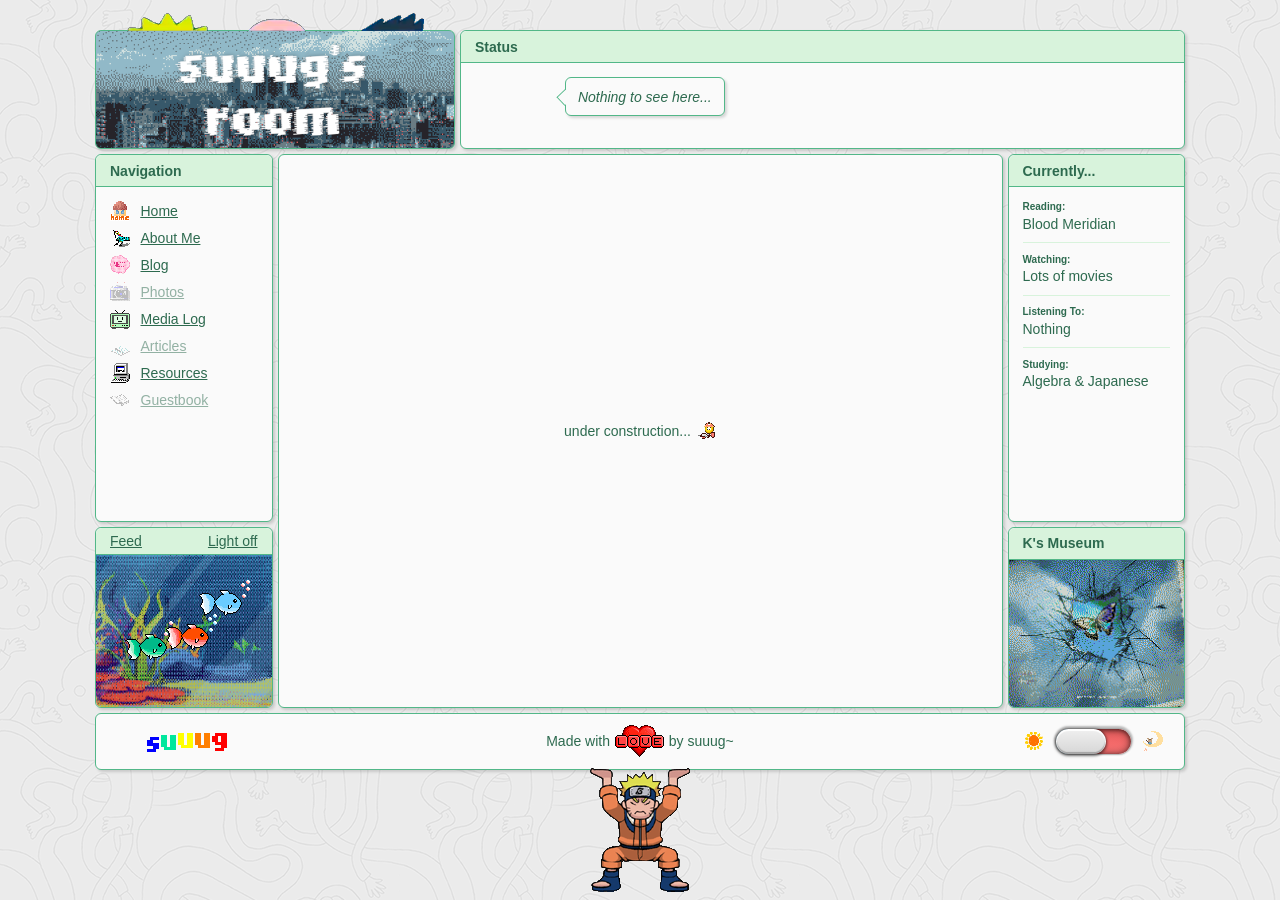
==== index.html @ 88aea35d "buncha stufffs" ====
<!DOCTYPE html>
<html lang="en">
<head>
  <meta charset="UTF-8">
  <meta name="viewport" content="width=device-width, initial-scale=1.0">
  <meta name="htmx-config" content='{"selfRequestsOnly":false}'>
  <link rel="stylesheet" href="styles.css">
  <script src="https://cdn.jsdelivr.net/npm/htmx.org@2.0.10/dist/htmx.min.js" integrity="sha384-H5SrcfygHmAuTDZphMHqBJLc3FhssKjG7w/CeCpFReSfwBWDTKpkzPP8c+cLsK+V" crossorigin="anonymous"></script>
  <script src="fishtank.js"></script>
  <script defer src="app.js"></script>
  <title>suuug's room</title>
</head>
<body>
  <main>

    <a id="hero-image" class="sub-container" href="index.html">
      <img src="img/team7.png" id="team7" alt="">
    </a>

    <div id="top-bar" class="sub-container">
        <div class="header">
            <h2>Status</h2>
        </div>
        <div id="top-bar-inner" style="position: relative; overflow: hidden; width: 100%; display: flex; align-items: center; padding: 1em;">
            <img id="habbo-sprite" src="https://www.habbo.com/habbo-imaging/avatarimage?user=suuug&direction=2&head_direction=2&action=crr=1&gesture=spk&size=l" />
            <div style="display: flex; flex-direction: column; gap: 0.35em;">
                <p id="status" class="sub-container">Nothing to see here...</p>
                <p id="status-date"></p>
            </div>
        </div>
    </div>

    <div id="main-content" class="sub-container">
        <div style="margin: auto; display: flex; align-items: center; gap: 5px;">
            <p>under construction...</p>
            <img src="img/worker.gif" class="small-gif" alt="construction gif">
        </div>
    </div>

    <nav id="nav" class="sub-container">
      <div id="nav-header" class="header">
        <h2>Navigation</h2>
        <button id="nav-toggle">|||</button>
      </div>
      <ul id="nav-list" class="sub-list">
        <li class="navigation-link"><a href="/"><img src="img/house.gif" class="small-gif" alt=""><p>Home</p></a></li>
        <li class="navigation-link" hx-get='https://theculdesac.club/api/about' hx-trigger="click" hx-target="#main-content" hx-swap="innerHTML"><img src="img/bird.gif" class="small-gif" alt=""><p>About Me</p></li>
        <li class="navigation-link" id="blog-link"><img src="img/blog.gif" class="small-gif" alt=""><p>Blog</p></li>
        <li class="navigation-link inactive"><img src="img/camera.gif" class="small-gif inactive" alt=""><p>Photos</p></li>
        <li class="navigation-link" hx-get='https://theculdesac.club/api/media-log' hx-trigger="click" hx-target="#main-content" hx-swap="innerHTML"><img src="img/tv.gif" class="small-gif" alt=""><p>Media Log</p></li>
        <li class="navigation-link inactive"><img src="img/writing.gif" class="small-gif inactive" alt=""><p>Articles</p></li>
        <li class="navigation-link" hx-get='https://theculdesac.club/api/resources' hx-trigger="click" hx-target="#main-content" hx-swap="innerHTML"><img src="img/computer.gif" class="small-gif" alt=""><p>Resources</p></li>
        <li class="navigation-link inactive"><img src="img/book.gif" class="small-gif inactive" alt=""><p>Guestbook</p></li>
      </ul>
    </nav>

    <div id="fishtank" class="sub-container">
      <div id="fishtank-controls" class="header"></div>
    </div>

    <div id="currently" class="sub-container">
      <div class="header">
        <h2>Currently...</h2>
      </div>
      <div class="sub-list">
        <div>
            <h6>Reading: </h6>
            <p>Blood Meridian</p>
        </div>
        <div class="divider"></div>
        <div>
            <h6>Watching: </h6>
            <p>Lots of movies</p>
        </div>
        <div class="divider"></div>
        <div>
            <h6>Listening To: </h6>
            <p>Nothing</p>
        </div>
        <div class="divider"></div>
        <div>
            <h6>Studying: </h6>
            <p>Algebra & Japanese</p>
        </div>
      </div>
    </div>

    <div id="kaiying-art" class="sub-container">
      <div class="header">
        <h2>K's Museum</h2>
      </div>
      <div id="kaiying-bg"></div>
    </div>

    <div id="footer" class="sub-container">
      <div id="footer-left">
        <a download="88x31.gif" href="img/suuug.gif"><img src="img/suuug.gif" alt="site button gif"></a>
      </div>
      <div id="footer-middle">
        <p>Made with</p>
        <img src="img/love.gif" alt="love gif">
        <p>by suuug~</p>
      </div>
      <div id="footer-right">
        <img class="small-gif" src="img/sun.gif" alt="light mode icon">
        <div>
            <input type="checkbox" name="" id="theme-toggler">
        </div>
        <img class="small-gif" src="img/moon.gif" alt="dark mode icon">
      </div>
    </div>

    <img id="naruto" src="img/naruto.gif" alt="naruto is believing it">

  </main>
</body>
</html>
---- styles.css ----
:root {
    --border: #52b788;
    --dark: #d8f3dc;
    --darker: #dddddd;
    --darkest: #fafafa;
    --text-one: #2d6a4f;
    --text-two: ;
    --accent-one: #0096FF;
    --accent-two: #006ebd;
    --bg-url: url('img/people-bg.png');
}

html[data-theme="dark"] {
    --border: #323232;
    --dark: #202020;
    --darker: #171717;
    --darkest: #101010;
    --text-one: #eeeeee;
    --text-two: ;
    --accent-one: #0096FF;
    --accent-two: #006ebd;
    --bg-url: url('img/people-bg-dark.png');
}

*,*::after,*::before {
    margin: 0;
    padding: 0;
    box-sizing: border-box;
    font-family: sans-serif;
    color: var(--text-one);
    font-size: 14px;
}

img {
    image-rendering: pixelated;
}

body {
    background-color: var(--darkest);
    background: var(--bg-url);
    height: 100vh;
    display: flex;
    align-items: center;
    justify-content: center;
}

main {
    position: relative;
    width: 1100px;
    height: 750px;
    display: grid;
    grid-template-columns: repeat(12, 1fr);
    grid-template-rows: repeat(12, 1fr);
    gap: 5px;
    transform: translateY(-50px);
    padding: 5px;
}

#hero-image {
    background: url('img/banner.png');
    background-position: center;
    background-size: cover;
    grid-column: 1/5;
    grid-row: 1/3;
}

#top-bar {
    grid-column: 5/13;
    grid-row: 1/3;
}

#main-content {
    align-items: normal;
    padding: 5px;
    gap: 5px;
    overflow-y: scroll;
    grid-column: 3/11;
    grid-row: 3/12;
}

#nav {
    grid-column: 1/3;
    grid-row: 3/9;
}

#nav-list {
    display: flex;
}

ul {
    list-style-type: none;
}

.post-links {
    padding: 1rem;
}

.post-link {
    color: var(--accent-one);
    gap: 0.75rem;
    font-size: 1rem;
    cursor: pointer;
    text-decoration: underline;
}

.post-link:hover {
    color: var(--accent-two);
    text-decoration: underline;
}

.sub-container {
    position: relative;
    display: flex;
    flex-direction: column;
    justify-content: start;
    align-items: center;
    background-color: var(--darkest);
    border: solid 1px var(--border);
    box-shadow: 2px 2px 3px rgba(0,0,0,0.15);
    border-radius: 6px;
}

.sub-list {
    width: 100%;
    display: flex;
    flex-direction: column;
    align-items: start;
    gap: 0.5rem;
    padding: 1rem;
}

.sub-list > div {
    display: flex;
    flex-direction: column;
    gap: 0.25rem;
}

.sub-list > div > h6 {
    font-size: 10px;
}
 
.sub-list li,
.sub-list a {
    display: flex;
    align-items: center;
    gap: 0.75rem;
    font-size: 1rem;
    cursor: pointer;
    text-decoration: underline;
}

.sub-list li p:hover {
    color: var(--accent-one);
}

.divider {
    width: 100%;
    height: 1px;
    background-color: var(--dark);
    margin: 0.25em 0;
}

.small-gif {
    width: 20px;
    height: 20px;
}

.header {
    height: 32px;
    width: 100%;
    font-size: 0.65rem;
    background-color: var(--dark);
    border-top-left-radius: 6px;
    border-top-right-radius: 6px;
    border-bottom: solid 1px var(--border);
    padding-inline: 1rem;
    display: flex;
    gap: 0.5rem;
    align-items: center;
    justify-content: space-between;
}

#nav .header button {
    display: none;
    cursor: pointer;
}

#fishtank {
    grid-column: 1/3;
    grid-row: 9/12;
    overflow: hidden;
}

#currently {
    grid-column: 11/13;
    grid-row: 3/9;
}

#status {
    display: inline;
    position: relative;
    margin-left: 90px;
    border: solid 1px var(--border);
    border-radius: 6px;
    padding: 0.75em 0.85rem;
    font-style: italic;
}
#status::before {
    content: '';
    position: absolute;
    height: 12px;
    aspect-ratio: 1/1;
    top: 50%; 
    left: -13px; 
    transform: rotate(46deg) translateY(-8px); 
    border-bottom: solid 1px; 
    border-left: solid 1px; 
    border-top-right-radius: 999px;
    background-color: var(--darkest);
    border-color: var(--border)!important;
}
#status-date {
    margin-left: 104px;
    font-size: 11px;
    color: var(--border);
}

#kaiying-art {
    grid-column: 11/13;
    grid-row: 9/12;
    overflow: hidden;
}

#kaiying-bg {
    width: 100%;
    flex: 1;
    background: url('img/kaiying.png');
    background-position: center;
    background-size: cover;
}

.main-sub-container {
    display: flex;
    flex-direction: column;
    border: solid 1px var(--border);
    border-radius: 3px !important;
}

.main-sub-header {
    width: 100%;
    height: 32px;
    display: flex;
    align-items: center;
    justify-content: start;
    background-color: var(--dark);
    border-top-left-radius: 3px;
    border-top-right-radius: 3px;
    border-bottom: solid 1px var(--border);
    padding: 0 1em;
}

.main-sub-container p {
    padding: 1em;
    white-space: pre-wrap;
}

#rating {
    margin: 0 1em 1em auto;
    padding: 0.5rem;
    background-color: var(--darker);
    border-radius: 3px;
    border: solid 1px var(--border);
}

.inactive {
    opacity: 0.5;
    pointer-events: none;
    cursor: not-allowed;
}

.accent {
    color: var(--accent-one);
}

#footer {
    grid-column: 1/13;
    grid-row: 12/13;
    display: grid;
    grid-template-columns: repeat(12, 1fr);
}

#footer div {
    display: flex;
    align-items: center;
    justify-content: center;
}

#footer-left {
    grid-column: 1/3;
}
#footer-middle {
    grid-column: 3/11;
    gap: 0.35em;
}
#footer-right {
    grid-column: 11/13;
    justify-content: space-evenly !important;
    gap: 2em;
}

#naruto {
    position: absolute;
    bottom: -118px;
    left: calc(50% - 51px);
}

#team7 {
    position: absolute;
    top: -19px;
    left: 30px;
    width: 300px;
}

#habbo-sprite {
    position: absolute;
    left: -25px;
    top: -40px;
}


.hidden {
    display: none !important;
}

.bottom-border {
    border-bottom: solid 1px var(--border) !important;
}

.standard {
    text-decoration: none !important;
    cursor: auto !important;
}



/* thanks  https://jsfiddle.net/evePU/ */
input[type="checkbox"] {
    background-image: -webkit-linear-gradient(hsla(0,0%,0%,.1), hsla(0,0%,100%,.1)),
                      -webkit-linear-gradient(left, #f66 50%, #6cf 50%);
    background-size: 100% 100%, 200% 100%;
    background-position: 0 0, 15px 0;
    border-radius: 25px;
    box-shadow: inset 0 1px 4px hsla(0,0%,0%,.5),
                inset 0 0 10px hsla(0,0%,0%,.5),
                0 0 0 1px hsla(0,0%,0%,.1),
                0 -1px 2px 2px hsla(0,0%,0%,.25),
                0 2px 2px 2px hsla(0,0%,100%,.75);
    cursor: pointer;
    height: 25px;
    margin: -12px -37px;
    padding-right: 25px;
    position: absolute;
    width: 75px;
    -webkit-appearance: none;
    -webkit-transition: .25s;
}
input[type="checkbox"]:after {
    background-color: #eee;
    background-image: -webkit-linear-gradient(hsla(0,0%,100%,.1), hsla(0,0%,0%,.1));
    border-radius: 25px;
    box-shadow: inset 0 1px 1px 1px hsla(0,0%,100%,1),
                inset 0 -1px 1px 1px hsla(0,0%,0%,.25),
                0 1px 3px 1px hsla(0,0%,0%,.5),
                0 0 2px hsla(0,0%,0%,.25);
    content: '';
    display: block;
    height: 25px;
    left: 0;
    position: relative;
    top: 0;
    width: 50px;
}
input[type="checkbox"]:checked {
    background-position: 0 0, 35px 0;
    padding-left: 25px;
    padding-right: 0;
}



@media (max-width: 792px) {
    body {
        display: flex;
        align-items: start;
        justify-content: start;
    }
    main {
        transform: none;
        padding: 5px;
        display: flex;
        flex-direction: row;
        flex-wrap: wrap;
        height: auto;
    }

    #hero-image {
        /* grid-row: 1/2;
        grid-column: 1/7; */
        display: none;
    }
    #top-bar {
        /* grid-row: 1/2;
        grid-column: 7/13; */
        width: 100%;
        order: 1;
    }
    #nav {
        /* grid-row: 2/5;
        grid-column: 1/13; */
        width: 100%;
        order: 0;
        overflow: hidden;
    }
    #main-content {
        /* grid-row: 5/7;
        grid-column: 1/13; */
        order: 2;
        width: 100%;
        height: 80vh;
        max-height: 700px;
    }
    #currently {
        /* grid-row: 7/9;
        grid-column: 1/13; */
        order: 3;
        width: 100%;
    }
    #fishtank {
        /* grid-row: 9/11;
        grid-column: 1/7; */
        order: 4;
        width: calc(50% - 2.5px);
        aspect-ratio: 1/1;
    }
    canvas {
        flex: 1;
    }
    #kaiying-art {
        /* grid-row: 9/11;
        grid-column: 7/13; */
        order: 5;
        width: calc(50% - 2.5px);
        aspect-ratio: 1/1;
    }
    #footer {
        order: 6;
        padding: 1em;

    }
    #footer-left {
        grid-column: 1/2;
    }
    #footer-middle {
        display: none !important;
    }
    #footer-right {
        grid-column: 6/13;
        justify-content: space-between !important;

    }


    #nav .header button {
        display: inline-block;
        background: none;
        border: none;
        padding: none;
        font-weight: bold;
        font-size: 18px;
        transform: rotate(90deg);
    }

    #nav .header {
        border-bottom: none;
    }

    .main-sub-header h2 {
        font-size: 10px;
    }
}
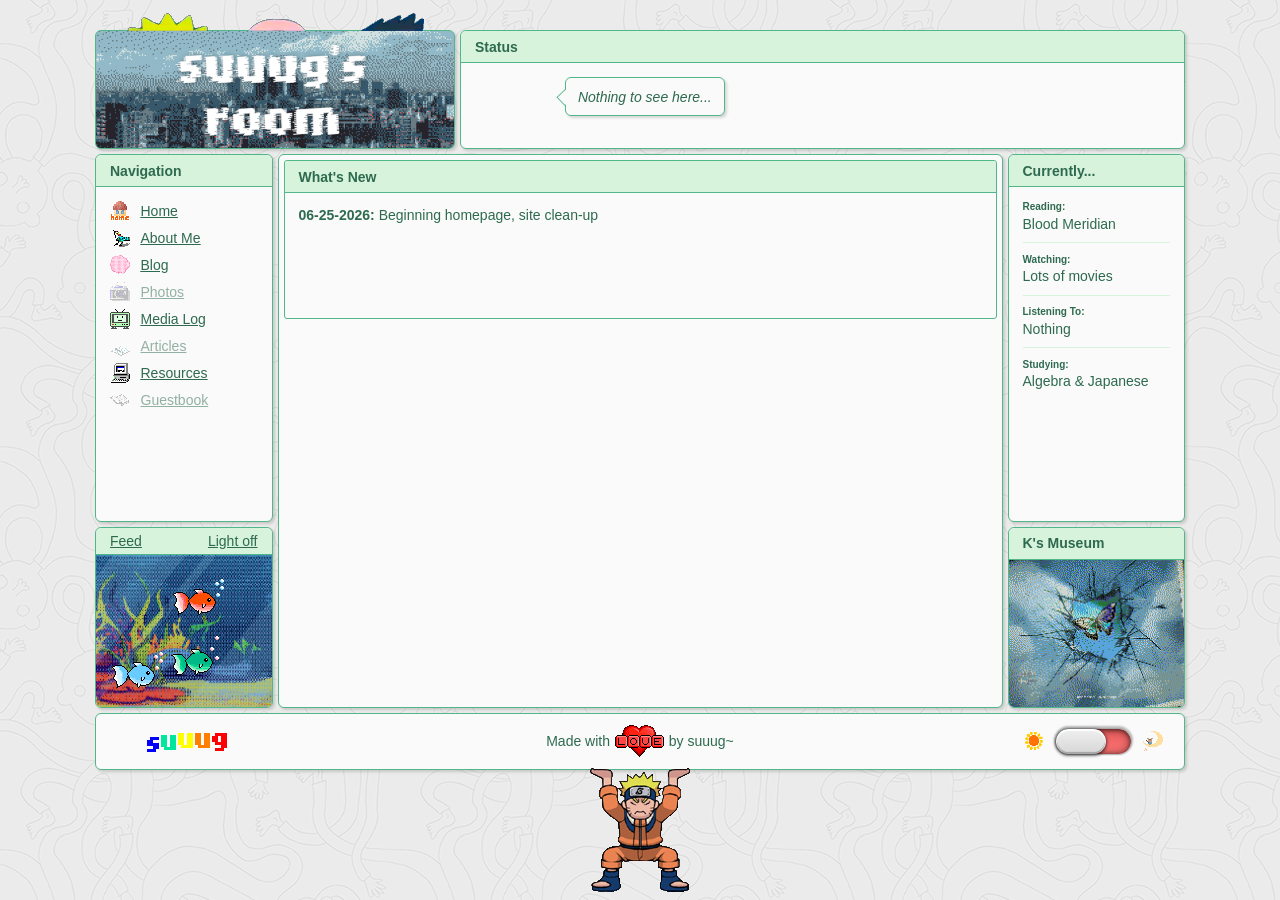
==== commit 3e0b628a: "changes" ====
--- a/index.html
+++ b/index.html
@@ -1,14 +1,20 @@
 <!DOCTYPE html>
 <html lang="en">
 <head>
-  <meta charset="UTF-8">
-  <meta name="viewport" content="width=device-width, initial-scale=1.0">
-  <meta name="htmx-config" content='{"selfRequestsOnly":false}'>
-  <link rel="stylesheet" href="styles.css">
-  <script src="https://cdn.jsdelivr.net/npm/htmx.org@2.0.10/dist/htmx.min.js" integrity="sha384-H5SrcfygHmAuTDZphMHqBJLc3FhssKjG7w/CeCpFReSfwBWDTKpkzPP8c+cLsK+V" crossorigin="anonymous"></script>
-  <script src="fishtank.js"></script>
-  <script defer src="app.js"></script>
-  <title>suuug's room</title>
+    <meta charset="UTF-8">
+    <meta name="viewport" content="width=device-width, initial-scale=1.0">
+    <meta name="htmx-config" content='{"selfRequestsOnly":false}'>
+    <link rel="icon" type="image/png" href="/favicon-96x96.png" sizes="96x96" />
+    <link rel="icon" type="image/svg+xml" href="/favicon.svg" />
+    <link rel="shortcut icon" href="/favicon.ico" />
+    <link rel="apple-touch-icon" sizes="180x180" href="/apple-touch-icon.png" />
+    <meta name="apple-mobile-web-app-title" content="suuug.net" />
+    <link rel="manifest" href="/site.webmanifest" />
+    <link rel="stylesheet" href="styles.css">
+    <script src="https://cdn.jsdelivr.net/npm/htmx.org@2.0.10/dist/htmx.min.js" integrity="sha384-H5SrcfygHmAuTDZphMHqBJLc3FhssKjG7w/CeCpFReSfwBWDTKpkzPP8c+cLsK+V" crossorigin="anonymous"></script>
+    <script src="fishtank.js"></script>
+    <script defer src="app.js"></script>
+    <title>suuug's room</title>
 </head>
 <body>
   <main>
@@ -30,10 +36,21 @@
         </div>
     </div>
 
-    <div id="main-content" class="sub-container">
-        <div style="margin: auto; display: flex; align-items: center; gap: 5px;">
-            <p>under construction...</p>
-            <img src="img/worker.gif" class="small-gif" alt="construction gif">
+    <div id="main-content" class="sub-container"">
+        <div style="display: flex; gap: 5px; width: 100%;">
+            <div class="main-sub-container" style="flex: 1;">
+                <div class="main-sub-header">
+                    <h2>What's New</h2>
+                </div>
+                <ul style="height: 125px; overflow-y: scroll; padding: 1rem; display: flex; flex-direction: column; gap: 1rem;">
+                    <li><b>06-25-2026: </b>Beginning homepage, site clean-up</li>
+                </ul>
+            </div>
+            <!-- <div class="main-sub-container" style="flex: 1;">
+                <div class="main-sub-header">
+                    <h2></h2>
+                </div>
+            </div> -->
         </div>
     </div>
 
@@ -44,12 +61,12 @@
       </div>
       <ul id="nav-list" class="sub-list">
         <li class="navigation-link"><a href="/"><img src="img/house.gif" class="small-gif" alt=""><p>Home</p></a></li>
-        <li class="navigation-link" hx-get='https://theculdesac.club/api/about' hx-trigger="click" hx-target="#main-content" hx-swap="innerHTML"><img src="img/bird.gif" class="small-gif" alt=""><p>About Me</p></li>
-        <li class="navigation-link" id="blog-link"><img src="img/blog.gif" class="small-gif" alt=""><p>Blog</p></li>
+        <li class="navigation-link"><a href="/about.html"><img src="img/bird.gif" class="small-gif" alt=""><p>About Me</p></a></li>
+        <li class="navigation-link" id="blog-link"><a href="/blog.html"><img src="img/blog.gif" class="small-gif" alt=""><p>Blog</p></a></li>
         <li class="navigation-link inactive"><img src="img/camera.gif" class="small-gif inactive" alt=""><p>Photos</p></li>
-        <li class="navigation-link" hx-get='https://theculdesac.club/api/media-log' hx-trigger="click" hx-target="#main-content" hx-swap="innerHTML"><img src="img/tv.gif" class="small-gif" alt=""><p>Media Log</p></li>
+        <li class="navigation-link"><a href="/media-log.html"><img src="img/tv.gif" class="small-gif" alt=""><p>Media Log</p></a></li>
         <li class="navigation-link inactive"><img src="img/writing.gif" class="small-gif inactive" alt=""><p>Articles</p></li>
-        <li class="navigation-link" hx-get='https://theculdesac.club/api/resources' hx-trigger="click" hx-target="#main-content" hx-swap="innerHTML"><img src="img/computer.gif" class="small-gif" alt=""><p>Resources</p></li>
+        <li class="navigation-link"><a href="/resources.html"><img src="img/computer.gif" class="small-gif" alt=""><p>Resources</p></a></li>
         <li class="navigation-link inactive"><img src="img/book.gif" class="small-gif inactive" alt=""><p>Guestbook</p></li>
       </ul>
     </nav>
--- a/styles.css
+++ b/styles.css
@@ -70,7 +70,7 @@
 }
 
 #main-content {
-    align-items: normal;
+    align-items: start;
     padding: 5px;
     gap: 5px;
     overflow-y: scroll;
@@ -240,6 +240,7 @@
 }
 
 .main-sub-container {
+    width: 100%;
     display: flex;
     flex-direction: column;
     border: solid 1px var(--border);
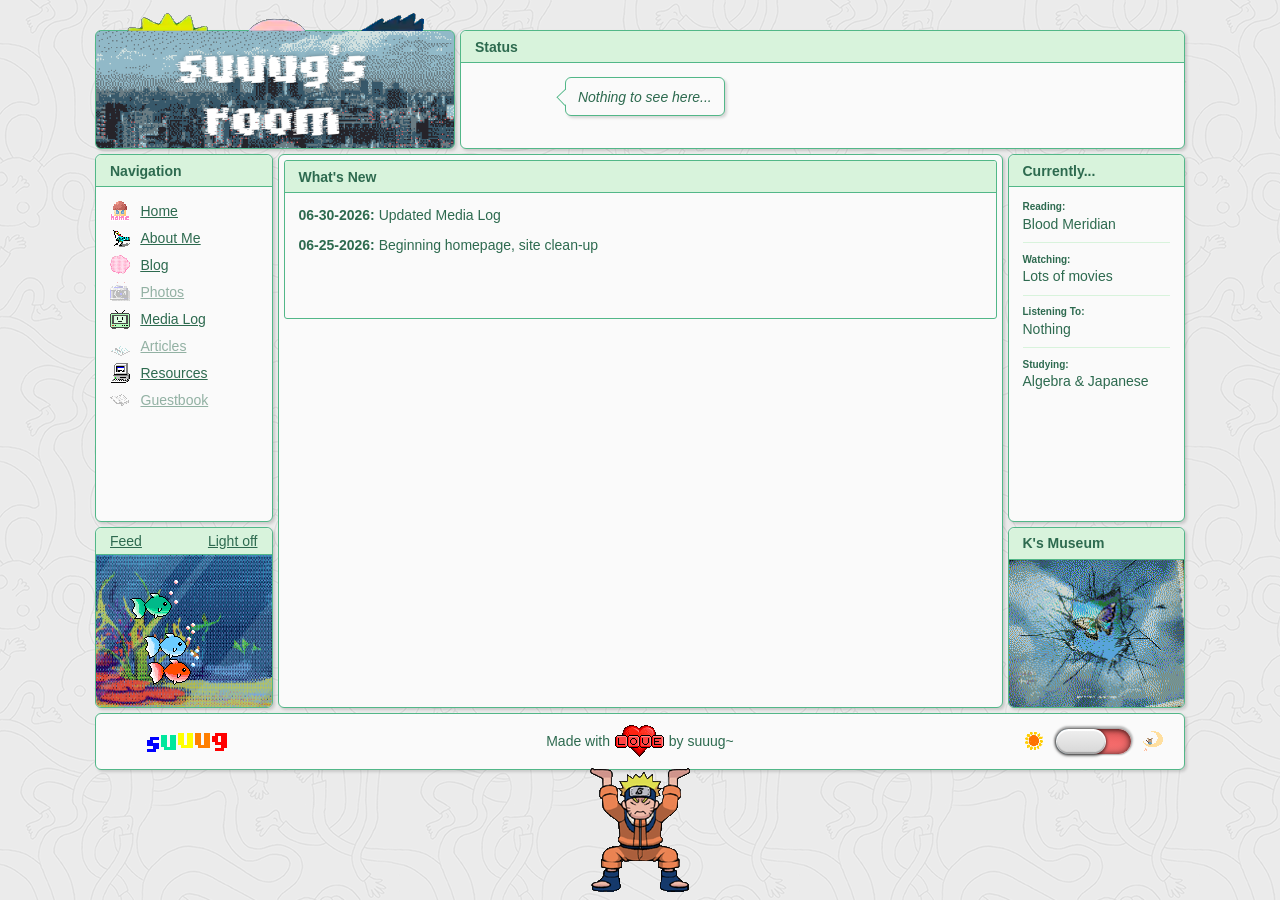
==== commit 143eaf03: "update" ====
--- a/index.html
+++ b/index.html
@@ -43,6 +43,7 @@
                     <h2>What's New</h2>
                 </div>
                 <ul style="height: 125px; overflow-y: scroll; padding: 1rem; display: flex; flex-direction: column; gap: 1rem;">
+                    <li><b>06-30-2026: </b>Updated Media Log</li>
                     <li><b>06-25-2026: </b>Beginning homepage, site clean-up</li>
                 </ul>
             </div>
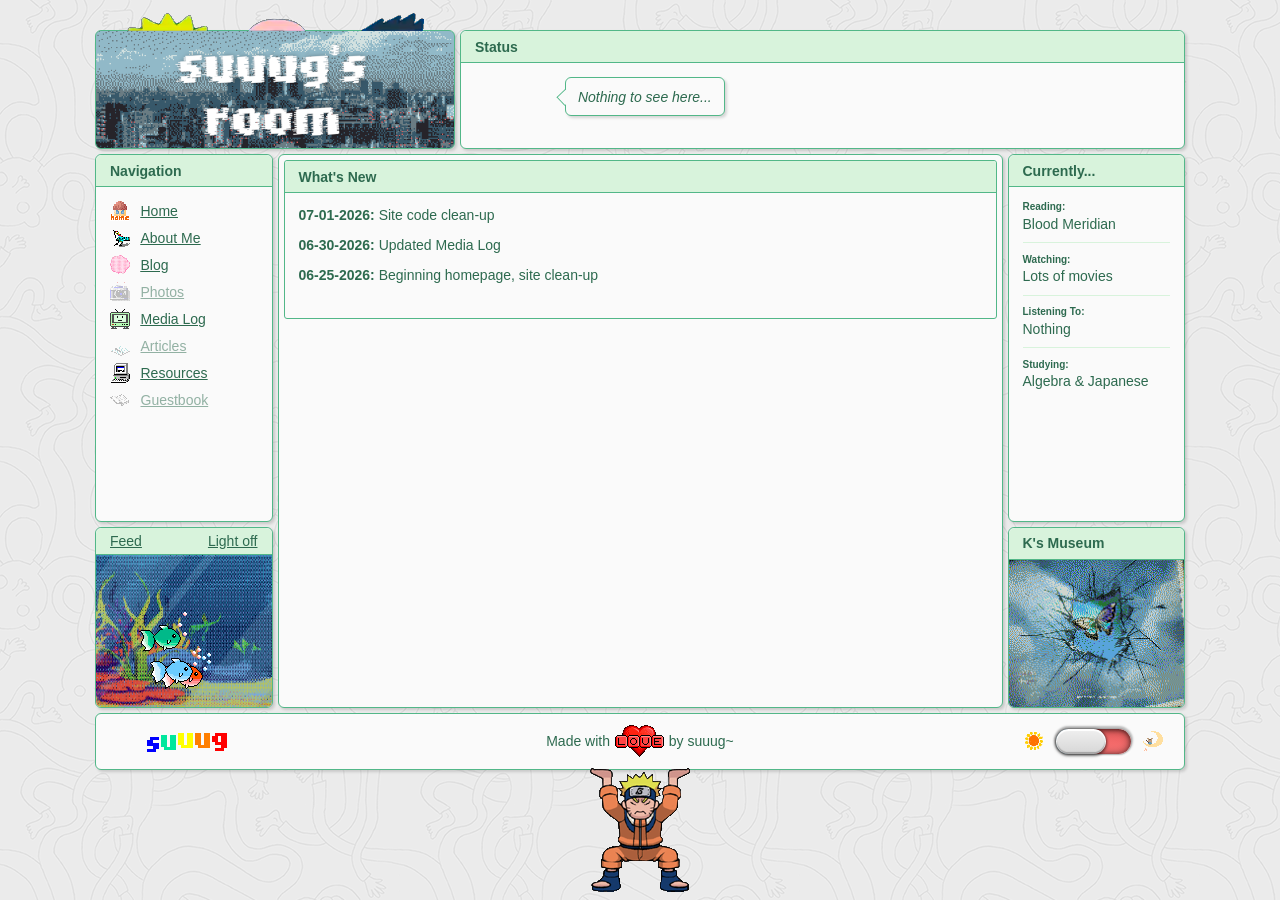
==== commit a7b5f5c7: "clean-up" ====
--- a/index.html
+++ b/index.html
@@ -1,135 +1,131 @@
 <!DOCTYPE html>
 <html lang="en">
-<head>
-    <meta charset="UTF-8">
-    <meta name="viewport" content="width=device-width, initial-scale=1.0">
-    <meta name="htmx-config" content='{"selfRequestsOnly":false}'>
-    <link rel="icon" type="image/png" href="/favicon-96x96.png" sizes="96x96" />
-    <link rel="icon" type="image/svg+xml" href="/favicon.svg" />
-    <link rel="shortcut icon" href="/favicon.ico" />
-    <link rel="apple-touch-icon" sizes="180x180" href="/apple-touch-icon.png" />
-    <meta name="apple-mobile-web-app-title" content="suuug.net" />
-    <link rel="manifest" href="/site.webmanifest" />
-    <link rel="stylesheet" href="styles.css">
-    <script src="https://cdn.jsdelivr.net/npm/htmx.org@2.0.10/dist/htmx.min.js" integrity="sha384-H5SrcfygHmAuTDZphMHqBJLc3FhssKjG7w/CeCpFReSfwBWDTKpkzPP8c+cLsK+V" crossorigin="anonymous"></script>
-    <script src="fishtank.js"></script>
-    <script defer src="app.js"></script>
-    <title>suuug's room</title>
-</head>
-<body>
-  <main>
+    <head>
+        <meta charset="UTF-8">
+        <meta name="viewport" content="width=device-width, initial-scale=1.0">
+        <meta name="htmx-config" content='{"selfRequestsOnly":false}'>
+        <link rel="icon" type="image/png" href="icons/favicon-96x96.png" sizes="96x96" />
+        <link rel="icon" type="image/svg+xml" href="icons/favicon.svg" />
+        <link rel="shortcut icon" href="icons/favicon.ico" />
+        <link rel="apple-touch-icon" sizes="180x180" href="icons/apple-touch-icon.png" />
+        <meta name="apple-mobile-web-app-title" content="suuug.net" />
+        <link rel="manifest" href="icons/site.webmanifest" />
+        <link rel="stylesheet" href="css/styles.css">
+        <script src="https://cdn.jsdelivr.net/npm/htmx.org@2.0.10/dist/htmx.min.js" integrity="sha384-H5SrcfygHmAuTDZphMHqBJLc3FhssKjG7w/CeCpFReSfwBWDTKpkzPP8c+cLsK+V" crossorigin="anonymous"></script>
+        <script src="js/fishtank.js"></script>
+        <script defer src="js/app.js"></script>
+        <title>suuug's room</title>
+    </head>
+    <body>
+        <main>
 
-    <a id="hero-image" class="sub-container" href="index.html">
-      <img src="img/team7.png" id="team7" alt="">
-    </a>
+            <a id="hero-image" class="sub-container" href="index.html">
+            <img src="img/team7.png" id="team7" alt="">
+            </a>
 
-    <div id="top-bar" class="sub-container">
-        <div class="header">
-            <h2>Status</h2>
-        </div>
-        <div id="top-bar-inner" style="position: relative; overflow: hidden; width: 100%; display: flex; align-items: center; padding: 1em;">
-            <img id="habbo-sprite" src="https://www.habbo.com/habbo-imaging/avatarimage?user=suuug&direction=2&head_direction=2&action=crr=1&gesture=spk&size=l" />
-            <div style="display: flex; flex-direction: column; gap: 0.35em;">
-                <p id="status" class="sub-container">Nothing to see here...</p>
-                <p id="status-date"></p>
+            <div id="top-bar" class="sub-container">
+                <div class="header">
+                    <h2>Status</h2>
+                </div>
+                <div id="top-bar-inner" style="position: relative; overflow: hidden; width: 100%; display: flex; align-items: center; padding: 1em;">
+                    <img id="habbo-sprite" src="https://www.habbo.com/habbo-imaging/avatarimage?user=suuug&direction=2&head_direction=2&action=crr=1&gesture=spk&size=l" />
+                    <div style="display: flex; flex-direction: column; gap: 0.35em;">
+                        <p id="status" class="sub-container">Nothing to see here...</p>
+                        <p id="status-date"></p>
+                    </div>
+                </div>
             </div>
-        </div>
-    </div>
 
-    <div id="main-content" class="sub-container"">
-        <div style="display: flex; gap: 5px; width: 100%;">
-            <div class="main-sub-container" style="flex: 1;">
-                <div class="main-sub-header">
-                    <h2>What's New</h2>
+            <div id="main-content" class="sub-container"">
+                <div style="display: flex; gap: 5px; width: 100%;">
+                    <div class="main-sub-container" style="flex: 1;">
+                        <div class="main-sub-header">
+                            <h2>What's New</h2>
+                        </div>
+                        <ul style="height: 125px; overflow-y: scroll; padding: 1rem; display: flex; flex-direction: column; gap: 1rem;">
+                            <li><b>07-01-2026: </b>Site code clean-up</li>
+                            <li><b>06-30-2026: </b>Updated Media Log</li>
+                            <li><b>06-25-2026: </b>Beginning homepage, site clean-up</li>
+                        </ul>
+                    </div>
                 </div>
-                <ul style="height: 125px; overflow-y: scroll; padding: 1rem; display: flex; flex-direction: column; gap: 1rem;">
-                    <li><b>06-30-2026: </b>Updated Media Log</li>
-                    <li><b>06-25-2026: </b>Beginning homepage, site clean-up</li>
-                </ul>
             </div>
-            <!-- <div class="main-sub-container" style="flex: 1;">
-                <div class="main-sub-header">
-                    <h2></h2>
+
+            <nav id="nav" class="sub-container">
+            <div id="nav-header" class="header">
+                <h2>Navigation</h2>
+                <button id="nav-toggle">|||</button>
+            </div>
+            <ul id="nav-list" class="sub-list">
+                <li class="navigation-link"><a href="/"><img src="img/house.gif" class="small-gif" alt=""><p>Home</p></a></li>
+                <li class="navigation-link"><a href="/about.html"><img src="img/bird.gif" class="small-gif" alt=""><p>About Me</p></a></li>
+                <li class="navigation-link" id="blog-link"><a href="/blog.html"><img src="img/blog.gif" class="small-gif" alt=""><p>Blog</p></a></li>
+                <li class="navigation-link inactive"><img src="img/camera.gif" class="small-gif inactive" alt=""><p>Photos</p></li>
+                <li class="navigation-link"><a href="/media-log.html"><img src="img/tv.gif" class="small-gif" alt=""><p>Media Log</p></a></li>
+                <li class="navigation-link inactive"><img src="img/writing.gif" class="small-gif inactive" alt=""><p>Articles</p></li>
+                <li class="navigation-link"><a href="/resources.html"><img src="img/computer.gif" class="small-gif" alt=""><p>Resources</p></a></li>
+                <li class="navigation-link inactive"><img src="img/book.gif" class="small-gif inactive" alt=""><p>Guestbook</p></li>
+            </ul>
+            </nav>
+
+            <div id="fishtank" class="sub-container">
+            <div id="fishtank-controls" class="header"></div>
+            </div>
+
+            <div id="currently" class="sub-container">
+            <div class="header">
+                <h2>Currently...</h2>
+            </div>
+            <div class="sub-list">
+                <div>
+                    <h6>Reading: </h6>
+                    <p>Blood Meridian</p>
                 </div>
-            </div> -->
-        </div>
-    </div>
+                <div class="divider"></div>
+                <div>
+                    <h6>Watching: </h6>
+                    <p>Lots of movies</p>
+                </div>
+                <div class="divider"></div>
+                <div>
+                    <h6>Listening To: </h6>
+                    <p>Nothing</p>
+                </div>
+                <div class="divider"></div>
+                <div>
+                    <h6>Studying: </h6>
+                    <p>Algebra & Japanese</p>
+                </div>
+            </div>
+            </div>
 
-    <nav id="nav" class="sub-container">
-      <div id="nav-header" class="header">
-        <h2>Navigation</h2>
-        <button id="nav-toggle">|||</button>
-      </div>
-      <ul id="nav-list" class="sub-list">
-        <li class="navigation-link"><a href="/"><img src="img/house.gif" class="small-gif" alt=""><p>Home</p></a></li>
-        <li class="navigation-link"><a href="/about.html"><img src="img/bird.gif" class="small-gif" alt=""><p>About Me</p></a></li>
-        <li class="navigation-link" id="blog-link"><a href="/blog.html"><img src="img/blog.gif" class="small-gif" alt=""><p>Blog</p></a></li>
-        <li class="navigation-link inactive"><img src="img/camera.gif" class="small-gif inactive" alt=""><p>Photos</p></li>
-        <li class="navigation-link"><a href="/media-log.html"><img src="img/tv.gif" class="small-gif" alt=""><p>Media Log</p></a></li>
-        <li class="navigation-link inactive"><img src="img/writing.gif" class="small-gif inactive" alt=""><p>Articles</p></li>
-        <li class="navigation-link"><a href="/resources.html"><img src="img/computer.gif" class="small-gif" alt=""><p>Resources</p></a></li>
-        <li class="navigation-link inactive"><img src="img/book.gif" class="small-gif inactive" alt=""><p>Guestbook</p></li>
-      </ul>
-    </nav>
+            <div id="kaiying-art" class="sub-container">
+            <div class="header">
+                <h2>K's Museum</h2>
+            </div>
+            <div id="kaiying-bg"></div>
+            </div>
 
-    <div id="fishtank" class="sub-container">
-      <div id="fishtank-controls" class="header"></div>
-    </div>
+            <div id="footer" class="sub-container">
+            <div id="footer-left">
+                <a download="88x31.gif" href="img/suuug.gif"><img src="img/suuug.gif" alt="site button gif"></a>
+            </div>
+            <div id="footer-middle">
+                <p>Made with</p>
+                <img src="img/love.gif" alt="love gif">
+                <p>by suuug~</p>
+            </div>
+            <div id="footer-right">
+                <img class="small-gif" src="img/sun.gif" alt="light mode icon">
+                <div>
+                    <input type="checkbox" name="" id="theme-toggler">
+                </div>
+                <img class="small-gif" src="img/moon.gif" alt="dark mode icon">
+            </div>
+            </div>
 
-    <div id="currently" class="sub-container">
-      <div class="header">
-        <h2>Currently...</h2>
-      </div>
-      <div class="sub-list">
-        <div>
-            <h6>Reading: </h6>
-            <p>Blood Meridian</p>
-        </div>
-        <div class="divider"></div>
-        <div>
-            <h6>Watching: </h6>
-            <p>Lots of movies</p>
-        </div>
-        <div class="divider"></div>
-        <div>
-            <h6>Listening To: </h6>
-            <p>Nothing</p>
-        </div>
-        <div class="divider"></div>
-        <div>
-            <h6>Studying: </h6>
-            <p>Algebra & Japanese</p>
-        </div>
-      </div>
-    </div>
+            <img id="naruto" src="img/naruto.gif" alt="naruto is believing it">
 
-    <div id="kaiying-art" class="sub-container">
-      <div class="header">
-        <h2>K's Museum</h2>
-      </div>
-      <div id="kaiying-bg"></div>
-    </div>
-
-    <div id="footer" class="sub-container">
-      <div id="footer-left">
-        <a download="88x31.gif" href="img/suuug.gif"><img src="img/suuug.gif" alt="site button gif"></a>
-      </div>
-      <div id="footer-middle">
-        <p>Made with</p>
-        <img src="img/love.gif" alt="love gif">
-        <p>by suuug~</p>
-      </div>
-      <div id="footer-right">
-        <img class="small-gif" src="img/sun.gif" alt="light mode icon">
-        <div>
-            <input type="checkbox" name="" id="theme-toggler">
-        </div>
-        <img class="small-gif" src="img/moon.gif" alt="dark mode icon">
-      </div>
-    </div>
-
-    <img id="naruto" src="img/naruto.gif" alt="naruto is believing it">
-
-  </main>
-</body>
+        </main>
+    </body>
 </html>
--- a/css/styles.css
+++ b/css/styles.css
@@ -0,0 +1,495 @@
+:root {
+    --border: #52b788;
+    --dark: #d8f3dc;
+    --darker: #dddddd;
+    --darkest: #fafafa;
+    --text-one: #2d6a4f;
+    --text-two: ;
+    --accent-one: #0096FF;
+    --accent-two: #006ebd;
+    --bg-url: url('../img/people-bg.png');
+}
+
+html[data-theme="dark"] {
+    --border: #323232;
+    --dark: #202020;
+    --darker: #171717;
+    --darkest: #101010;
+    --text-one: #eeeeee;
+    --text-two: ;
+    --accent-one: #0096FF;
+    --accent-two: #006ebd;
+    --bg-url: url('../img/people-bg-dark.png');
+}
+
+*,*::after,*::before {
+    margin: 0;
+    padding: 0;
+    box-sizing: border-box;
+    font-family: sans-serif;
+    color: var(--text-one);
+    font-size: 14px;
+}
+
+img {
+    image-rendering: pixelated;
+}
+
+body {
+    background-color: var(--darkest);
+    background: var(--bg-url);
+    height: 100vh;
+    display: flex;
+    align-items: center;
+    justify-content: center;
+}
+
+main {
+    position: relative;
+    width: 1100px;
+    height: 750px;
+    display: grid;
+    grid-template-columns: repeat(12, 1fr);
+    grid-template-rows: repeat(12, 1fr);
+    gap: 5px;
+    transform: translateY(-50px);
+    padding: 5px;
+}
+
+#hero-image {
+    background: url('../img/banner.png');
+    background-position: center;
+    background-size: cover;
+    grid-column: 1/5;
+    grid-row: 1/3;
+}
+
+#top-bar {
+    grid-column: 5/13;
+    grid-row: 1/3;
+}
+
+#main-content {
+    align-items: start;
+    padding: 5px;
+    gap: 5px;
+    overflow-y: scroll;
+    grid-column: 3/11;
+    grid-row: 3/12;
+}
+
+#nav {
+    grid-column: 1/3;
+    grid-row: 3/9;
+}
+
+#nav-list {
+    display: flex;
+}
+
+ul {
+    list-style-type: none;
+}
+
+.post-links {
+    padding: 1rem;
+}
+
+.post-link {
+    color: var(--accent-one);
+    gap: 0.75rem;
+    font-size: 1rem;
+    cursor: pointer;
+    text-decoration: underline;
+}
+
+.post-link:hover {
+    color: var(--accent-two);
+    text-decoration: underline;
+}
+
+.sub-container {
+    position: relative;
+    display: flex;
+    flex-direction: column;
+    justify-content: start;
+    align-items: center;
+    background-color: var(--darkest);
+    border: solid 1px var(--border);
+    box-shadow: 2px 2px 3px rgba(0,0,0,0.15);
+    border-radius: 6px;
+}
+
+.sub-list {
+    width: 100%;
+    display: flex;
+    flex-direction: column;
+    align-items: start;
+    gap: 0.5rem;
+    padding: 1rem;
+}
+
+.sub-list > div {
+    display: flex;
+    flex-direction: column;
+    gap: 0.25rem;
+}
+
+.sub-list > div > h6 {
+    font-size: 10px;
+}
+ 
+.sub-list li,
+.sub-list a {
+    display: flex;
+    align-items: center;
+    gap: 0.75rem;
+    font-size: 1rem;
+    cursor: pointer;
+    text-decoration: underline;
+}
+
+.sub-list li p:hover {
+    color: var(--accent-one);
+}
+
+.divider {
+    width: 100%;
+    height: 1px;
+    background-color: var(--dark);
+    margin: 0.25em 0;
+}
+
+.small-gif {
+    width: 20px;
+    height: 20px;
+}
+
+.header {
+    height: 32px;
+    width: 100%;
+    font-size: 0.65rem;
+    background-color: var(--dark);
+    border-top-left-radius: 6px;
+    border-top-right-radius: 6px;
+    border-bottom: solid 1px var(--border);
+    padding-inline: 1rem;
+    display: flex;
+    gap: 0.5rem;
+    align-items: center;
+    justify-content: space-between;
+}
+
+#nav .header button {
+    display: none;
+    cursor: pointer;
+}
+
+#fishtank {
+    grid-column: 1/3;
+    grid-row: 9/12;
+    overflow: hidden;
+}
+
+#currently {
+    grid-column: 11/13;
+    grid-row: 3/9;
+}
+
+#status {
+    display: inline;
+    position: relative;
+    margin-left: 90px;
+    border: solid 1px var(--border);
+    border-radius: 6px;
+    padding: 0.75em 0.85rem;
+    font-style: italic;
+}
+#status::before {
+    content: '';
+    position: absolute;
+    height: 12px;
+    aspect-ratio: 1/1;
+    top: 50%; 
+    left: -13px; 
+    transform: rotate(46deg) translateY(-8px); 
+    border-bottom: solid 1px; 
+    border-left: solid 1px; 
+    border-top-right-radius: 999px;
+    background-color: var(--darkest);
+    border-color: var(--border)!important;
+}
+#status-date {
+    margin-left: 104px;
+    font-size: 11px;
+    color: var(--border);
+}
+
+#kaiying-art {
+    grid-column: 11/13;
+    grid-row: 9/12;
+    overflow: hidden;
+}
+
+#kaiying-bg {
+    width: 100%;
+    flex: 1;
+    background: url('../img/kaiying.png');
+    background-position: center;
+    background-size: cover;
+}
+
+.main-sub-container {
+    width: 100%;
+    display: flex;
+    flex-direction: column;
+    border: solid 1px var(--border);
+    border-radius: 3px !important;
+}
+
+.main-sub-header {
+    width: 100%;
+    height: 32px;
+    display: flex;
+    align-items: center;
+    justify-content: start;
+    background-color: var(--dark);
+    border-top-left-radius: 3px;
+    border-top-right-radius: 3px;
+    border-bottom: solid 1px var(--border);
+    padding: 0 1em;
+}
+
+.main-sub-container p {
+    padding: 1em;
+    white-space: pre-wrap;
+}
+
+#rating {
+    margin: 0 1em 1em auto;
+    padding: 0.5rem;
+    background-color: var(--darker);
+    border-radius: 3px;
+    border: solid 1px var(--border);
+}
+
+.inactive {
+    opacity: 0.5;
+    pointer-events: none;
+    cursor: not-allowed;
+}
+
+.accent {
+    color: var(--accent-one);
+}
+
+#footer {
+    grid-column: 1/13;
+    grid-row: 12/13;
+    display: grid;
+    grid-template-columns: repeat(12, 1fr);
+}
+
+#footer div {
+    display: flex;
+    align-items: center;
+    justify-content: center;
+}
+
+#footer-left {
+    grid-column: 1/3;
+}
+#footer-middle {
+    grid-column: 3/11;
+    gap: 0.35em;
+}
+#footer-right {
+    grid-column: 11/13;
+    justify-content: space-evenly !important;
+    gap: 2em;
+}
+
+#naruto {
+    position: absolute;
+    bottom: -118px;
+    left: calc(50% - 51px);
+}
+
+#team7 {
+    position: absolute;
+    top: -19px;
+    left: 30px;
+    width: 300px;
+}
+
+#habbo-sprite {
+    position: absolute;
+    left: -25px;
+    top: -40px;
+}
+
+
+.hidden {
+    display: none !important;
+}
+
+.bottom-border {
+    border-bottom: solid 1px var(--border) !important;
+}
+
+.standard {
+    text-decoration: none !important;
+    cursor: auto !important;
+}
+
+
+
+/* thanks  https://jsfiddle.net/evePU/ */
+input[type="checkbox"] {
+    background-image: -webkit-linear-gradient(hsla(0,0%,0%,.1), hsla(0,0%,100%,.1)),
+                      -webkit-linear-gradient(left, #f66 50%, #6cf 50%);
+    background-size: 100% 100%, 200% 100%;
+    background-position: 0 0, 15px 0;
+    border-radius: 25px;
+    box-shadow: inset 0 1px 4px hsla(0,0%,0%,.5),
+                inset 0 0 10px hsla(0,0%,0%,.5),
+                0 0 0 1px hsla(0,0%,0%,.1),
+                0 -1px 2px 2px hsla(0,0%,0%,.25),
+                0 2px 2px 2px hsla(0,0%,100%,.75);
+    cursor: pointer;
+    height: 25px;
+    margin: -12px -37px;
+    padding-right: 25px;
+    position: absolute;
+    width: 75px;
+    appearance: none;
+    transition: .25s;
+    -webkit-appearance: none;
+    -webkit-transition: .25s;
+}
+input[type="checkbox"]:after {
+    background-color: #eee;
+    background-image: -webkit-linear-gradient(hsla(0,0%,100%,.1), hsla(0,0%,0%,.1));
+    border-radius: 25px;
+    box-shadow: inset 0 1px 1px 1px hsla(0,0%,100%,1),
+                inset 0 -1px 1px 1px hsla(0,0%,0%,.25),
+                0 1px 3px 1px hsla(0,0%,0%,.5),
+                0 0 2px hsla(0,0%,0%,.25);
+    content: '';
+    display: block;
+    height: 25px;
+    left: 0;
+    position: relative;
+    top: 0;
+    width: 50px;
+}
+input[type="checkbox"]:checked {
+    background-position: 0 0, 35px 0;
+    padding-left: 25px;
+    padding-right: 0;
+}
+
+
+
+@media (max-width: 792px) {
+    body {
+        display: flex;
+        align-items: start;
+        justify-content: start;
+    }
+    main {
+        transform: none;
+        padding: 5px;
+        display: flex;
+        flex-direction: row;
+        flex-wrap: wrap;
+        height: auto;
+    }
+
+    #hero-image {
+        /* grid-row: 1/2;
+        grid-column: 1/7; */
+        display: none;
+    }
+    #top-bar {
+        /* grid-row: 1/2;
+        grid-column: 7/13; */
+        width: 100%;
+        order: 3;
+        /* display: none; */
+    }
+    #nav {
+        /* grid-row: 2/5;
+        grid-column: 1/13; */
+        width: 100%;
+        order: 0;
+        overflow: hidden;
+    }
+    #main-content {
+        /* grid-row: 5/7;
+        grid-column: 1/13; */
+        order: 1;
+        width: 100%;
+        height: 80vh;
+        max-height: 700px;
+    }
+    #currently {
+        /* grid-row: 7/9;
+        grid-column: 1/13; */
+        order: 3;
+        width: 100%;
+        display: none;
+    }
+    #fishtank {
+        /* grid-row: 9/11;
+        grid-column: 1/7; */
+        order: 4;
+        width: calc(50% - 2.5px);
+        aspect-ratio: 1/1;
+    }
+    canvas {
+        flex: 1;
+    }
+    #kaiying-art {
+        /* grid-row: 9/11;
+        grid-column: 7/13; */
+        order: 5;
+        width: calc(50% - 2.5px);
+        aspect-ratio: 1/1;
+    }
+    #footer {
+        order: 6;
+        padding: 1em;
+
+    }
+    #footer-left {
+        grid-column: 1/2;
+    }
+    #footer-middle {
+        display: none !important;
+    }
+    #footer-right {
+        grid-column: 6/13;
+        justify-content: space-between !important;
+
+    }
+
+
+    #nav .header button {
+        display: inline-block;
+        background: none;
+        border: none;
+        padding: none;
+        font-weight: bold;
+        font-size: 18px;
+        transform: rotate(90deg);
+    }
+
+    #nav .header {
+        border-bottom: none;
+    }
+
+    .main-sub-header h2 {
+        font-size: 10px;
+    }
+}
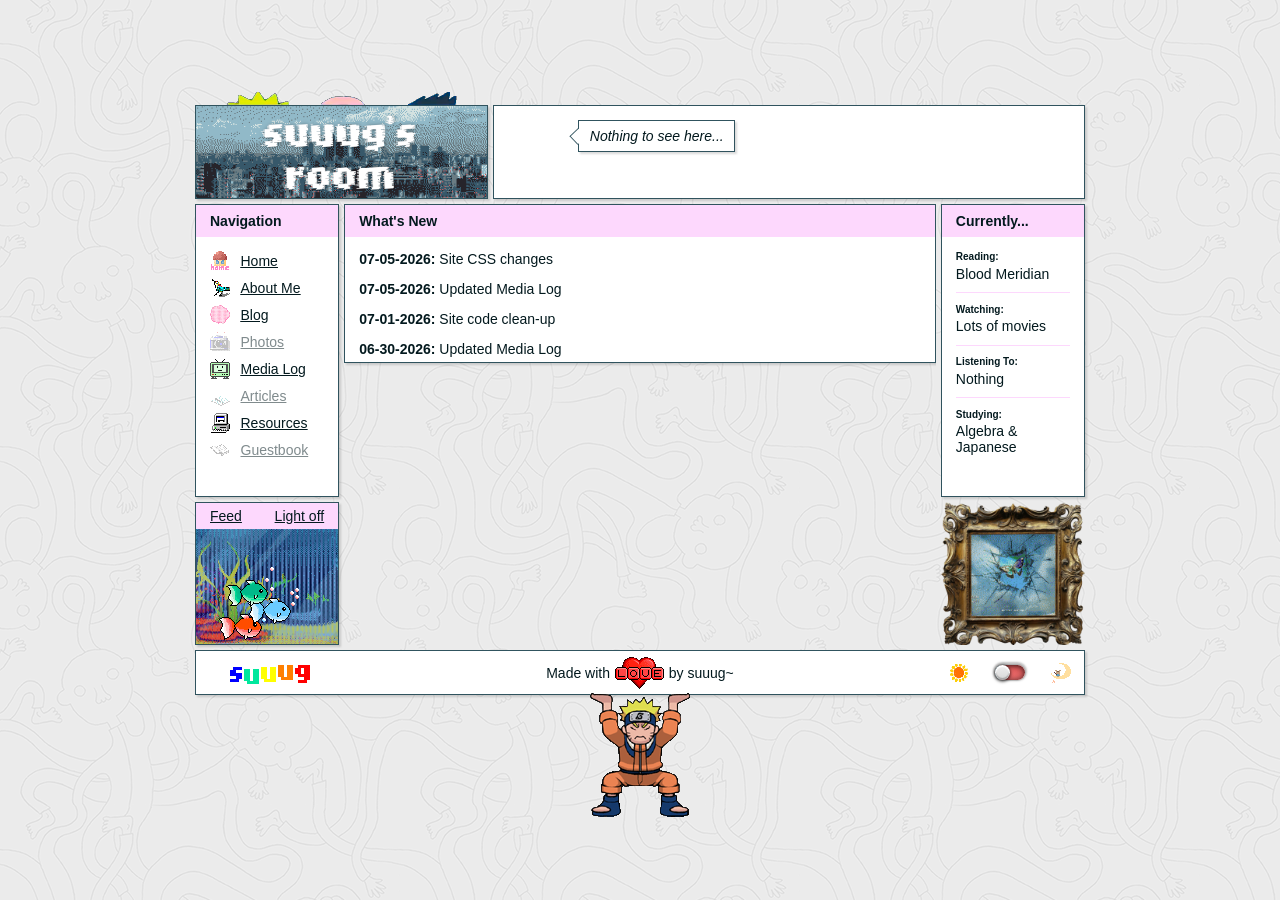
==== commit 88903e55: "updatessss" ====
--- a/index.html
+++ b/index.html
@@ -24,9 +24,9 @@
             </a>
 
             <div id="top-bar" class="sub-container">
-                <div class="header">
+                <!-- <div class="header">
                     <h2>Status</h2>
-                </div>
+                </div> -->
                 <div id="top-bar-inner" style="position: relative; overflow: hidden; width: 100%; display: flex; align-items: center; padding: 1em;">
                     <img id="habbo-sprite" src="https://www.habbo.com/habbo-imaging/avatarimage?user=suuug&direction=2&head_direction=2&action=crr=1&gesture=spk&size=l" />
                     <div style="display: flex; flex-direction: column; gap: 0.35em;">
@@ -36,19 +36,21 @@
                 </div>
             </div>
 
-            <div id="main-content" class="sub-container"">
-                <div style="display: flex; gap: 5px; width: 100%;">
-                    <div class="main-sub-container" style="flex: 1;">
-                        <div class="main-sub-header">
-                            <h2>What's New</h2>
-                        </div>
-                        <ul style="height: 125px; overflow-y: scroll; padding: 1rem; display: flex; flex-direction: column; gap: 1rem;">
-                            <li><b>07-01-2026: </b>Site code clean-up</li>
-                            <li><b>06-30-2026: </b>Updated Media Log</li>
-                            <li><b>06-25-2026: </b>Beginning homepage, site clean-up</li>
-                        </ul>
+            <div id="main-content">
+                <!-- <div style="display: flex; gap: 5px; width: 100%;"> -->
+                <div class="main-sub-container">
+                    <div class="main-sub-header">
+                        <h2>What's New</h2>
                     </div>
+                    <ul class="scrollable" style="height: 125px; overflow-y: scroll; padding: 1rem; display: flex; flex-direction: column; gap: 1rem;">
+                        <li><b>07-05-2026: </b>Site CSS changes</li>
+                        <li><b>07-05-2026: </b>Updated Media Log</li>
+                        <li><b>07-01-2026: </b>Site code clean-up</li>
+                        <li><b>06-30-2026: </b>Updated Media Log</li>
+                        <li><b>06-25-2026: </b>Beginning homepage, site clean-up</li>
+                    </ul>
                 </div>
+                <!-- </div> -->
             </div>
 
             <nav id="nav" class="sub-container">
@@ -99,11 +101,11 @@
             </div>
             </div>
 
-            <div id="kaiying-art" class="sub-container">
-            <div class="header">
+            <div id="kaiying-art">
+            <!-- <div class="header">
                 <h2>K's Museum</h2>
-            </div>
-            <div id="kaiying-bg"></div>
+            </div> -->
+            <!-- <div id="kaiying-bg"></div> -->
             </div>
 
             <div id="footer" class="sub-container">
--- a/css/styles.css
+++ b/css/styles.css
@@ -1,12 +1,12 @@
 :root {
-    --border: #52b788;
-    --dark: #d8f3dc;
+    --border: #30535e;
+    --dark: #fdd8fd;
     --darker: #dddddd;
-    --darkest: #fafafa;
-    --text-one: #2d6a4f;
+    --darkest: #FFFFFF;
+    --text-one: #03191E;
     --text-two: ;
-    --accent-one: #0096FF;
-    --accent-two: #006ebd;
+    --accent-one: #35A7FF;
+    --accent-two: #2886cd;
     --bg-url: url('../img/people-bg.png');
 }
 
@@ -46,8 +46,8 @@
 
 main {
     position: relative;
-    width: 1100px;
-    height: 750px;
+    width: 900px;
+    height: 600px;
     display: grid;
     grid-template-columns: repeat(12, 1fr);
     grid-template-rows: repeat(12, 1fr);
@@ -70,12 +70,15 @@
 }
 
 #main-content {
+    display: flex;
+    flex-direction: column;
     align-items: start;
-    padding: 5px;
+    padding: 0px;
     gap: 5px;
     overflow-y: scroll;
     grid-column: 3/11;
     grid-row: 3/12;
+    scrollbar-width: none;
 }
 
 #nav {
@@ -116,8 +119,8 @@
     align-items: center;
     background-color: var(--darkest);
     border: solid 1px var(--border);
-    box-shadow: 2px 2px 3px rgba(0,0,0,0.15);
-    border-radius: 6px;
+    box-shadow: 2px 2px 2px rgba(0,0,0,0.15);
+    border-radius: 0px;
 }
 
 .sub-list {
@@ -170,9 +173,9 @@
     width: 100%;
     font-size: 0.65rem;
     background-color: var(--dark);
-    border-top-left-radius: 6px;
-    border-top-right-radius: 6px;
-    border-bottom: solid 1px var(--border);
+    /* border-top-left-radius: 6px;
+    border-top-right-radius: 6px; */
+    /* border-bottom: solid 1px var(--border); */
     padding-inline: 1rem;
     display: flex;
     gap: 0.5rem;
@@ -199,11 +202,12 @@
 #status {
     display: inline;
     position: relative;
-    margin-left: 90px;
+    margin-left: 70px;
     border: solid 1px var(--border);
-    border-radius: 6px;
-    padding: 0.75em 0.85rem;
+    border-radius: 0px;
+    padding: 0.5em 0.75rem;
     font-style: italic;
+    font-size: 1em;
 }
 #status::before {
     content: '';
@@ -220,7 +224,7 @@
     border-color: var(--border)!important;
 }
 #status-date {
-    margin-left: 104px;
+    margin-left: 84px;
     font-size: 11px;
     color: var(--border);
 }
@@ -229,6 +233,9 @@
     grid-column: 11/13;
     grid-row: 9/12;
     overflow: hidden;
+    background: url('../img/kaiying.png');
+    background-position: center;
+    background-size: cover;
 }
 
 #kaiying-bg {
@@ -244,7 +251,9 @@
     display: flex;
     flex-direction: column;
     border: solid 1px var(--border);
-    border-radius: 3px !important;
+    background-color: var(--darkest);
+    border-radius: 0px !important;
+    box-shadow: 2px 2px 2px rgba(0,0,0,0.15);
 }
 
 .main-sub-header {
@@ -254,22 +263,26 @@
     align-items: center;
     justify-content: start;
     background-color: var(--dark);
-    border-top-left-radius: 3px;
-    border-top-right-radius: 3px;
-    border-bottom: solid 1px var(--border);
+    /* border-top-left-radius: 3px;
+    border-top-right-radius: 3px; */
+    /* border-bottom: solid 1px var(--border); */
     padding: 0 1em;
 }
 
 .main-sub-container p {
     padding: 1em;
     white-space: pre-wrap;
+}
+
+.scrollable {
+    scrollbar-width: none;
 }
 
 #rating {
     margin: 0 1em 1em auto;
     padding: 0.5rem;
     background-color: var(--darker);
-    border-radius: 3px;
+    border-radius: 0px;
     border: solid 1px var(--border);
 }
 
@@ -317,15 +330,16 @@
 
 #team7 {
     position: absolute;
-    top: -19px;
+    top: -15px;
     left: 30px;
-    width: 300px;
+    width: 232px;
 }
 
 #habbo-sprite {
     position: absolute;
-    left: -25px;
-    top: -40px;
+    left: -15px;
+    top: -25px;
+    width: 96px;
 }
 
 
@@ -349,19 +363,19 @@
     background-image: -webkit-linear-gradient(hsla(0,0%,0%,.1), hsla(0,0%,100%,.1)),
                       -webkit-linear-gradient(left, #f66 50%, #6cf 50%);
     background-size: 100% 100%, 200% 100%;
-    background-position: 0 0, 15px 0;
-    border-radius: 25px;
+    background-position: 0 0, 5px 0;
+    border-radius: 15px;
     box-shadow: inset 0 1px 4px hsla(0,0%,0%,.5),
                 inset 0 0 10px hsla(0,0%,0%,.5),
                 0 0 0 1px hsla(0,0%,0%,.1),
                 0 -1px 2px 2px hsla(0,0%,0%,.25),
                 0 2px 2px 2px hsla(0,0%,100%,.75);
     cursor: pointer;
-    height: 25px;
+    height: 15px;
     margin: -12px -37px;
     padding-right: 25px;
     position: absolute;
-    width: 75px;
+    width: 30px;
     appearance: none;
     transition: .25s;
     -webkit-appearance: none;
@@ -370,22 +384,22 @@
 input[type="checkbox"]:after {
     background-color: #eee;
     background-image: -webkit-linear-gradient(hsla(0,0%,100%,.1), hsla(0,0%,0%,.1));
-    border-radius: 25px;
+    border-radius: 15px;
     box-shadow: inset 0 1px 1px 1px hsla(0,0%,100%,1),
                 inset 0 -1px 1px 1px hsla(0,0%,0%,.25),
                 0 1px 3px 1px hsla(0,0%,0%,.5),
                 0 0 2px hsla(0,0%,0%,.25);
     content: '';
     display: block;
-    height: 25px;
+    height: 15px;
     left: 0;
     position: relative;
     top: 0;
-    width: 50px;
+    width: 15px;
 }
 input[type="checkbox"]:checked {
-    background-position: 0 0, 35px 0;
-    padding-left: 25px;
+    background-position: 0 0, 25px 0;
+    padding-left: 15px;
     padding-right: 0;
 }
 
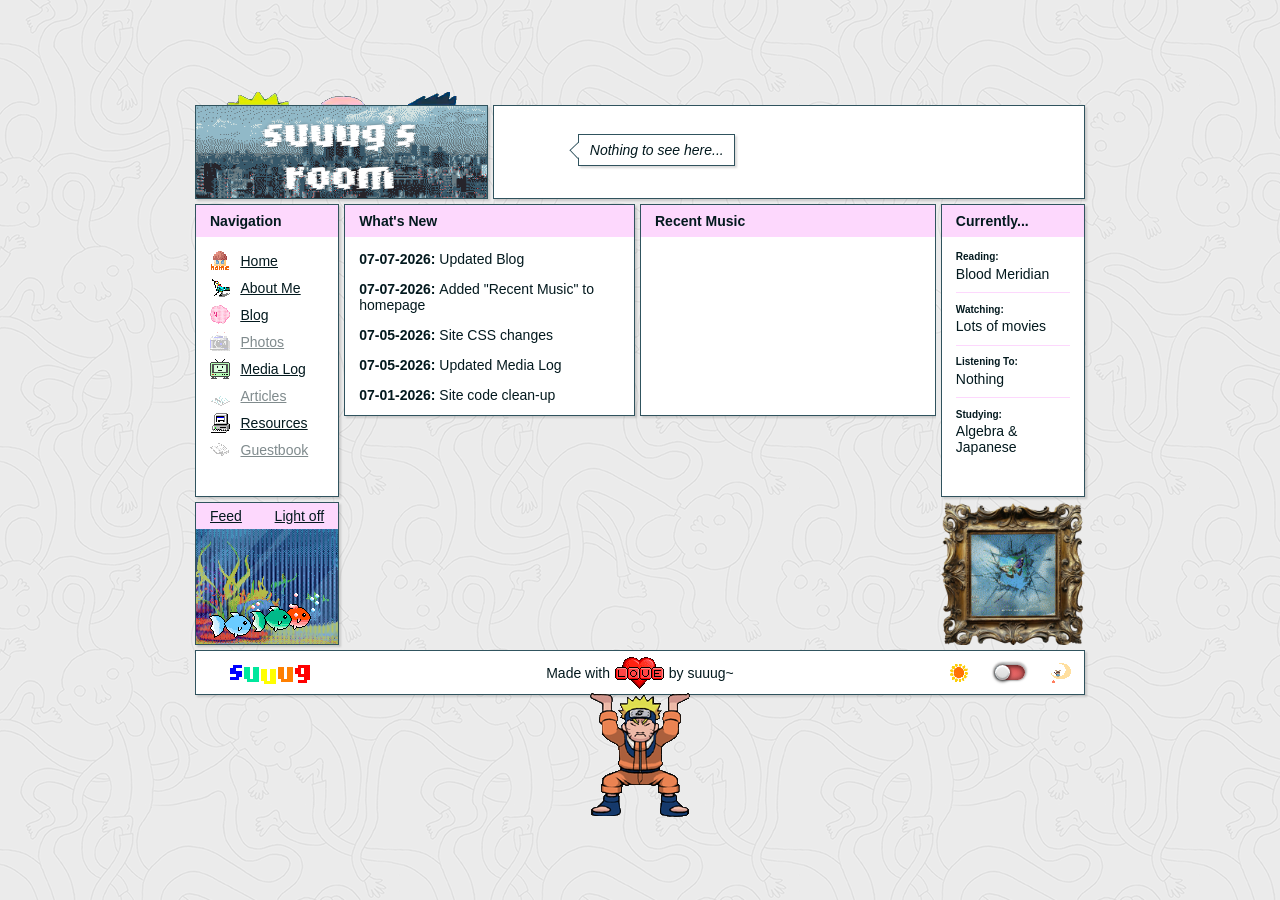
==== commit 8f43ad1b: "yuh yuh buh" ====
--- a/index.html
+++ b/index.html
@@ -27,7 +27,7 @@
                 <!-- <div class="header">
                     <h2>Status</h2>
                 </div> -->
-                <div id="top-bar-inner" style="position: relative; overflow: hidden; width: 100%; display: flex; align-items: center; padding: 1em;">
+                <div id="top-bar-inner" style="position: relative; overflow: hidden; width: 100%; height: 100%; display: flex; align-items: center; padding: 1em;">
                     <img id="habbo-sprite" src="https://www.habbo.com/habbo-imaging/avatarimage?user=suuug&direction=2&head_direction=2&action=crr=1&gesture=spk&size=l" />
                     <div style="display: flex; flex-direction: column; gap: 0.35em;">
                         <p id="status" class="sub-container">Nothing to see here...</p>
@@ -36,18 +36,28 @@
                 </div>
             </div>
 
-            <div id="main-content">
+            <div id="main-content" style="flex-direction: row; width: 100%;">
                 <!-- <div style="display: flex; gap: 5px; width: 100%;"> -->
-                <div class="main-sub-container">
+                <div class="main-sub-container" style="width: 50%;">
                     <div class="main-sub-header">
                         <h2>What's New</h2>
                     </div>
-                    <ul class="scrollable" style="height: 125px; overflow-y: scroll; padding: 1rem; display: flex; flex-direction: column; gap: 1rem;">
+                    <ul class="scrollable" style="height: 178px; overflow-y: scroll; padding: 1rem; display: flex; flex-direction: column; gap: 1rem;">
+                        <li><b>07-07-2026: </b>Updated Blog</li>
+                        <li><b>07-07-2026: </b>Added "Recent Music" to homepage</li>
                         <li><b>07-05-2026: </b>Site CSS changes</li>
                         <li><b>07-05-2026: </b>Updated Media Log</li>
                         <li><b>07-01-2026: </b>Site code clean-up</li>
                         <li><b>06-30-2026: </b>Updated Media Log</li>
                         <li><b>06-25-2026: </b>Beginning homepage, site clean-up</li>
+                    </ul>
+                </div>
+                <div class="main-sub-container" style="width: 50%;">
+                    <div class="main-sub-header">
+                        <h2>Recent Music</h2>
+                    </div>
+                    <ul class="scrollable" style="height: 178px; overflow-y: scroll; padding: 1rem; display: flex; flex-direction: column; gap: 1rem;">
+                        <iframe src="https://www.youtube.com/embed/LyozpliTGXM?si=PRtUitzxBB1oL-Ha" title="YouTube video player" frameborder="0" allow="accelerometer; autoplay; clipboard-write; encrypted-media; gyroscope; picture-in-picture; web-share" referrerpolicy="strict-origin-when-cross-origin" allowfullscreen style="border-radius: 6px;"></iframe>
                     </ul>
                 </div>
                 <!-- </div> -->
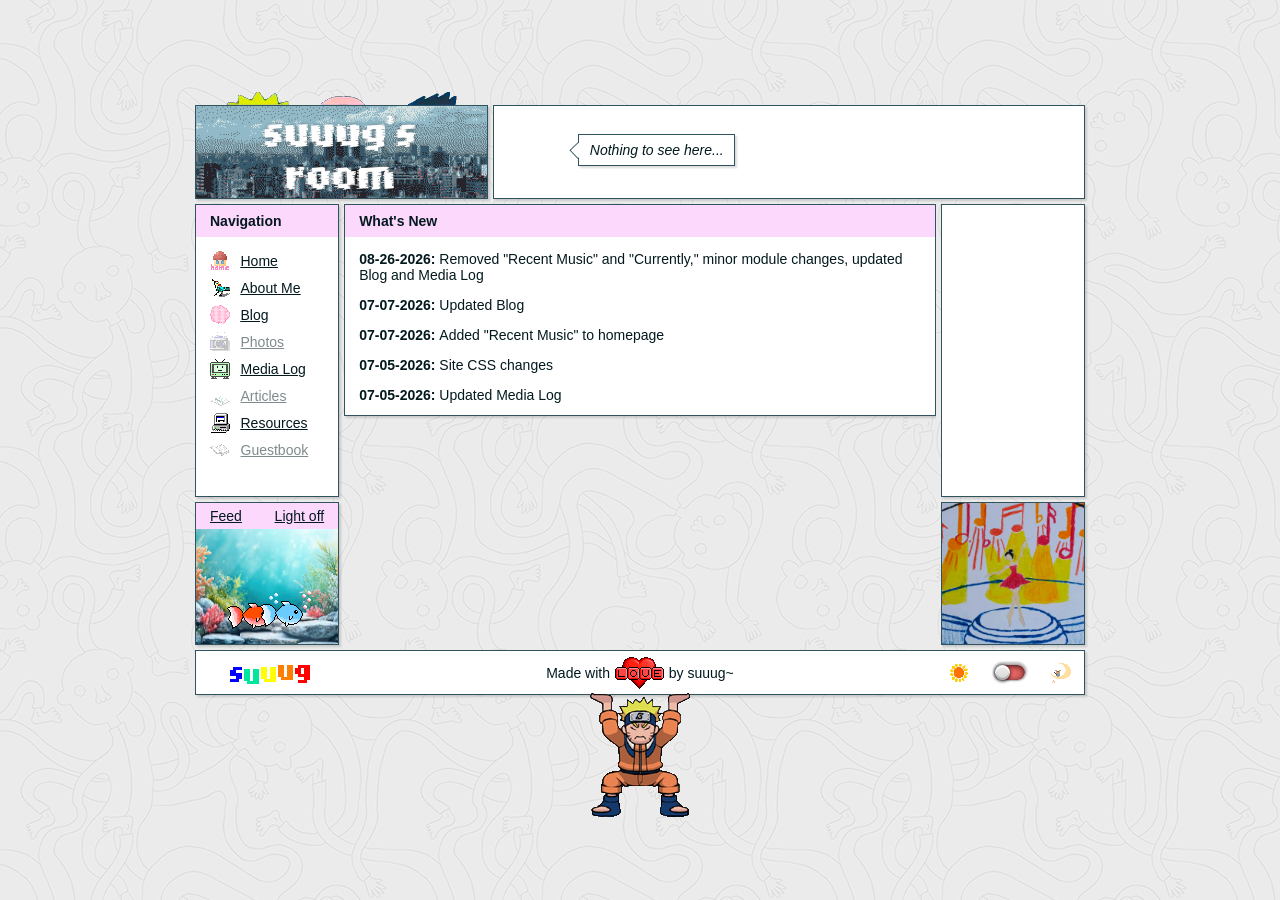
==== commit ea40800d: "updates" ====
--- a/index.html
+++ b/index.html
@@ -38,11 +38,12 @@
 
             <div id="main-content" style="flex-direction: row; width: 100%;">
                 <!-- <div style="display: flex; gap: 5px; width: 100%;"> -->
-                <div class="main-sub-container" style="width: 50%;">
+                <div class="main-sub-container" style="width: 100%;">
                     <div class="main-sub-header">
                         <h2>What's New</h2>
                     </div>
                     <ul class="scrollable" style="height: 178px; overflow-y: scroll; padding: 1rem; display: flex; flex-direction: column; gap: 1rem;">
+                        <li><b>08-26-2026: </b>Removed "Recent Music" and "Currently," minor module changes, updated Blog and Media Log</li>
                         <li><b>07-07-2026: </b>Updated Blog</li>
                         <li><b>07-07-2026: </b>Added "Recent Music" to homepage</li>
                         <li><b>07-05-2026: </b>Site CSS changes</li>
@@ -52,14 +53,14 @@
                         <li><b>06-25-2026: </b>Beginning homepage, site clean-up</li>
                     </ul>
                 </div>
-                <div class="main-sub-container" style="width: 50%;">
+                <!-- <div class="main-sub-container" style="width: 50%;">
                     <div class="main-sub-header">
                         <h2>Recent Music</h2>
                     </div>
                     <ul class="scrollable" style="height: 178px; overflow-y: scroll; padding: 1rem; display: flex; flex-direction: column; gap: 1rem;">
                         <iframe src="https://www.youtube.com/embed/LyozpliTGXM?si=PRtUitzxBB1oL-Ha" title="YouTube video player" frameborder="0" allow="accelerometer; autoplay; clipboard-write; encrypted-media; gyroscope; picture-in-picture; web-share" referrerpolicy="strict-origin-when-cross-origin" allowfullscreen style="border-radius: 6px;"></iframe>
                     </ul>
-                </div>
+                </div> -->
                 <!-- </div> -->
             </div>
 
@@ -85,13 +86,13 @@
             </div>
 
             <div id="currently" class="sub-container">
-            <div class="header">
+            <!-- <div class="header">
                 <h2>Currently...</h2>
             </div>
             <div class="sub-list">
                 <div>
                     <h6>Reading: </h6>
-                    <p>Blood Meridian</p>
+                    <p>Nothing...</p>
                 </div>
                 <div class="divider"></div>
                 <div>
@@ -106,17 +107,12 @@
                 <div class="divider"></div>
                 <div>
                     <h6>Studying: </h6>
-                    <p>Algebra & Japanese</p>
+                    <p>Japanese</p>
                 </div>
-            </div>
+            </div> -->
             </div>
 
-            <div id="kaiying-art">
-            <!-- <div class="header">
-                <h2>K's Museum</h2>
-            </div> -->
-            <!-- <div id="kaiying-bg"></div> -->
-            </div>
+            <div id="kaiying-art"></div>
 
             <div id="footer" class="sub-container">
             <div id="footer-left">
--- a/css/styles.css
+++ b/css/styles.css
@@ -233,17 +233,11 @@
     grid-column: 11/13;
     grid-row: 9/12;
     overflow: hidden;
-    background: url('../img/kaiying.png');
+    border: solid 1px var(--border);
+    background: url('../img/kaiying.webp');
     background-position: center;
     background-size: cover;
-}
-
-#kaiying-bg {
-    width: 100%;
-    flex: 1;
-    background: url('../img/kaiying.png');
-    background-position: center;
-    background-size: cover;
+    box-shadow: 2px 2px 2px rgba(0,0,0,0.15);
 }
 
 .main-sub-container {
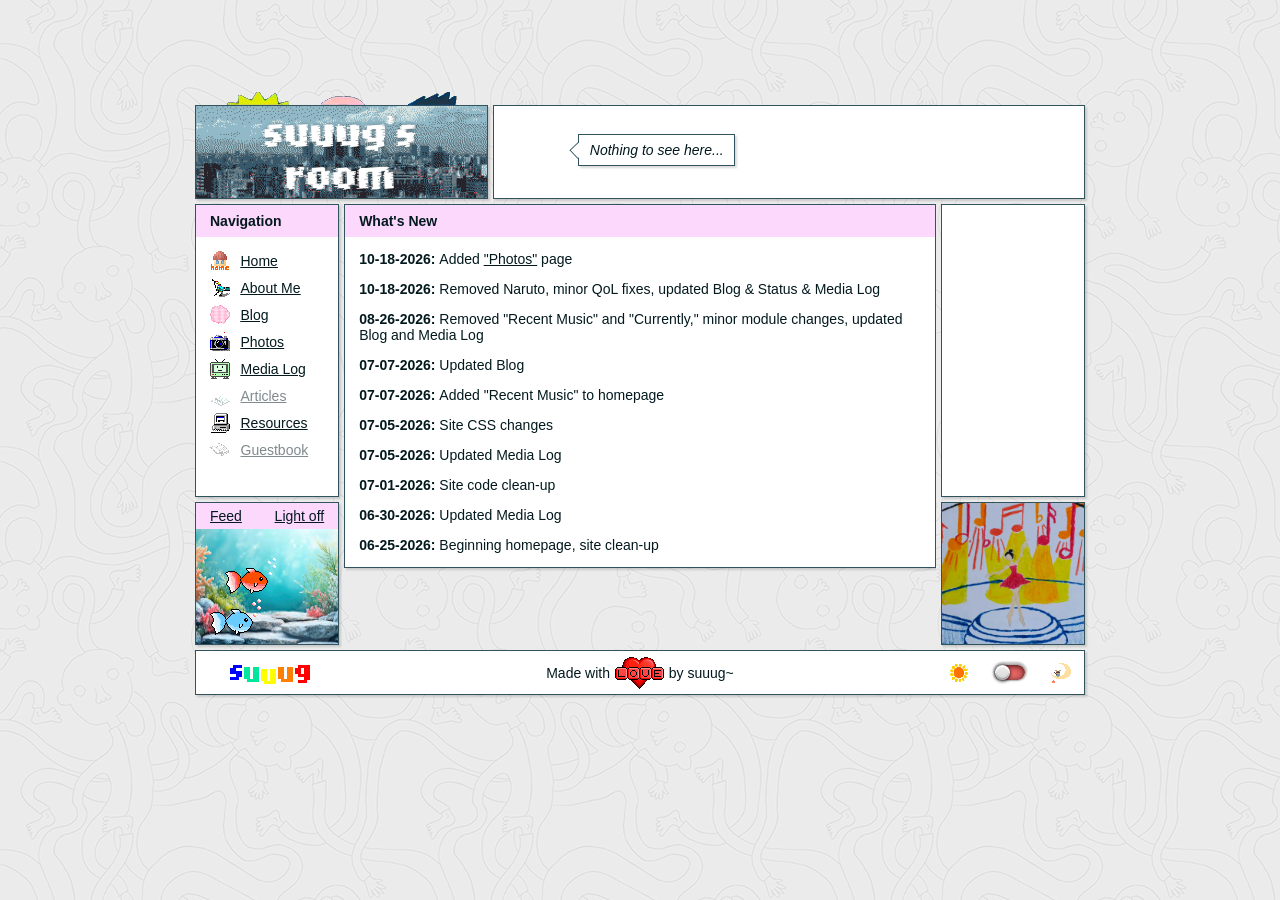
==== commit 70f4ebb5: "added photos page, made some changes" ====
--- a/index.html
+++ b/index.html
@@ -14,6 +14,7 @@
         <script src="https://cdn.jsdelivr.net/npm/htmx.org@2.0.10/dist/htmx.min.js" integrity="sha384-H5SrcfygHmAuTDZphMHqBJLc3FhssKjG7w/CeCpFReSfwBWDTKpkzPP8c+cLsK+V" crossorigin="anonymous"></script>
         <script src="js/fishtank.js"></script>
         <script defer src="js/app.js"></script>
+        <head>
         <title>suuug's room</title>
     </head>
     <body>
@@ -42,7 +43,9 @@
                     <div class="main-sub-header">
                         <h2>What's New</h2>
                     </div>
-                    <ul class="scrollable" style="height: 178px; overflow-y: scroll; padding: 1rem; display: flex; flex-direction: column; gap: 1rem;">
+                    <ul class="scrollable" style="overflow-y: scroll; padding: 1rem; display: flex; flex-direction: column; gap: 1rem;">
+                        <li><b>10-18-2026: </b>Added <a class="navigation-link" href="/photos.html">"Photos"</a> page</li>
+                        <li><b>10-18-2026: </b>Removed Naruto, minor QoL fixes, updated Blog & Status & Media Log</li>
                         <li><b>08-26-2026: </b>Removed "Recent Music" and "Currently," minor module changes, updated Blog and Media Log</li>
                         <li><b>07-07-2026: </b>Updated Blog</li>
                         <li><b>07-07-2026: </b>Added "Recent Music" to homepage</li>
@@ -73,7 +76,7 @@
                 <li class="navigation-link"><a href="/"><img src="img/house.gif" class="small-gif" alt=""><p>Home</p></a></li>
                 <li class="navigation-link"><a href="/about.html"><img src="img/bird.gif" class="small-gif" alt=""><p>About Me</p></a></li>
                 <li class="navigation-link" id="blog-link"><a href="/blog.html"><img src="img/blog.gif" class="small-gif" alt=""><p>Blog</p></a></li>
-                <li class="navigation-link inactive"><img src="img/camera.gif" class="small-gif inactive" alt=""><p>Photos</p></li>
+                <li class="navigation-link"><a href="/photos.html"><img src="img/camera.gif" class="small-gif" alt=""><p>Photos</p></a></li>
                 <li class="navigation-link"><a href="/media-log.html"><img src="img/tv.gif" class="small-gif" alt=""><p>Media Log</p></a></li>
                 <li class="navigation-link inactive"><img src="img/writing.gif" class="small-gif inactive" alt=""><p>Articles</p></li>
                 <li class="navigation-link"><a href="/resources.html"><img src="img/computer.gif" class="small-gif" alt=""><p>Resources</p></a></li>
@@ -131,9 +134,6 @@
                 <img class="small-gif" src="img/moon.gif" alt="dark mode icon">
             </div>
             </div>
-
-            <img id="naruto" src="img/naruto.gif" alt="naruto is believing it">
-
         </main>
     </body>
 </html>
--- a/css/styles.css
+++ b/css/styles.css
@@ -20,6 +20,12 @@
     --accent-one: #0096FF;
     --accent-two: #006ebd;
     --bg-url: url('../img/people-bg-dark.png');
+
+    background-color: #171717;
+}
+
+html {
+    background-color: #dddddd;
 }
 
 *,*::after,*::before {
@@ -88,6 +94,10 @@
 
 #nav-list {
     display: flex;
+}
+
+.navigation-link:hover {
+    color: var(--accent-one);
 }
 
 ul {
@@ -227,6 +237,22 @@
     margin-left: 84px;
     font-size: 11px;
     color: var(--border);
+}
+
+#photo-container {
+    border: none;
+    background-color: transparent;
+    display: grid;
+    gap: 5px;
+    grid-template-columns: repeat(2, minmax(0, 1fr));
+}
+
+#photo-container img {
+    width: 100%;
+    height: 100%;
+    object-fit: cover;
+    display: block;
+    border: solid 1px var(--border);
 }
 
 #kaiying-art {
